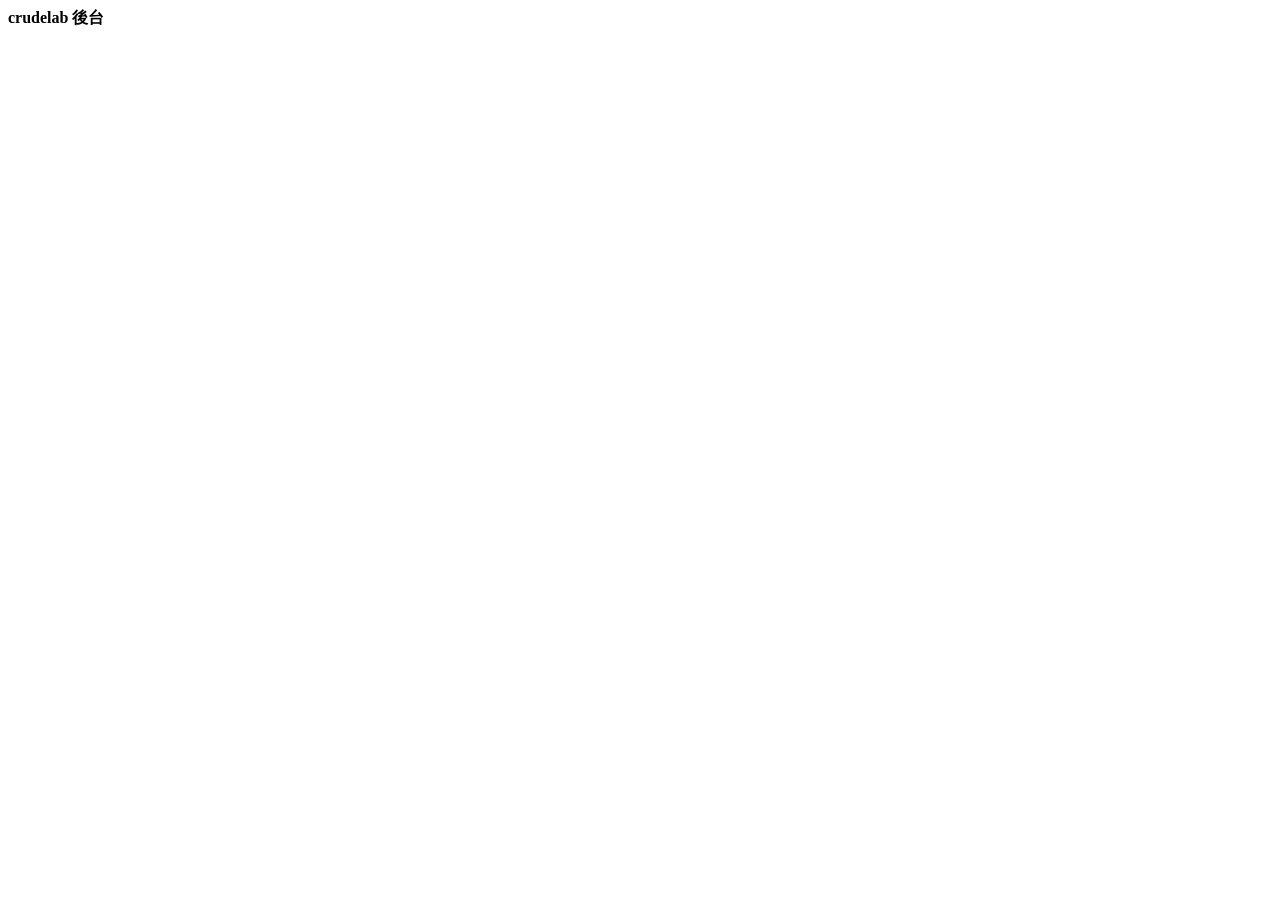
==== src/crudelab/web/admin.html @ 0c80f663 "Split into two sites: front (research) and admin (data and parameters) - create_app(settings, site):" ====
<!doctype html>
<html lang="zh-Hant">
<head>
<meta charset="utf-8">
<meta name="viewport" content="width=device-width, initial-scale=1">
<title>crudelab 後台</title>
<link rel="stylesheet" href="/static/app.css">
</head>
<body data-site="admin">
<header>
  <b class="brand">crudelab <span class="site-tag">後台</span></b>
  <nav id="nav" aria-label="主導覽"></nav>
  <span class="spacer"></span>
  <a id="other-site" class="site-link" target="_blank" rel="noopener"></a>
</header>
<div id="banner"></div>
<main id="main"></main>
<script type="module" src="/static/js/app.js"></script>
</body>
</html>
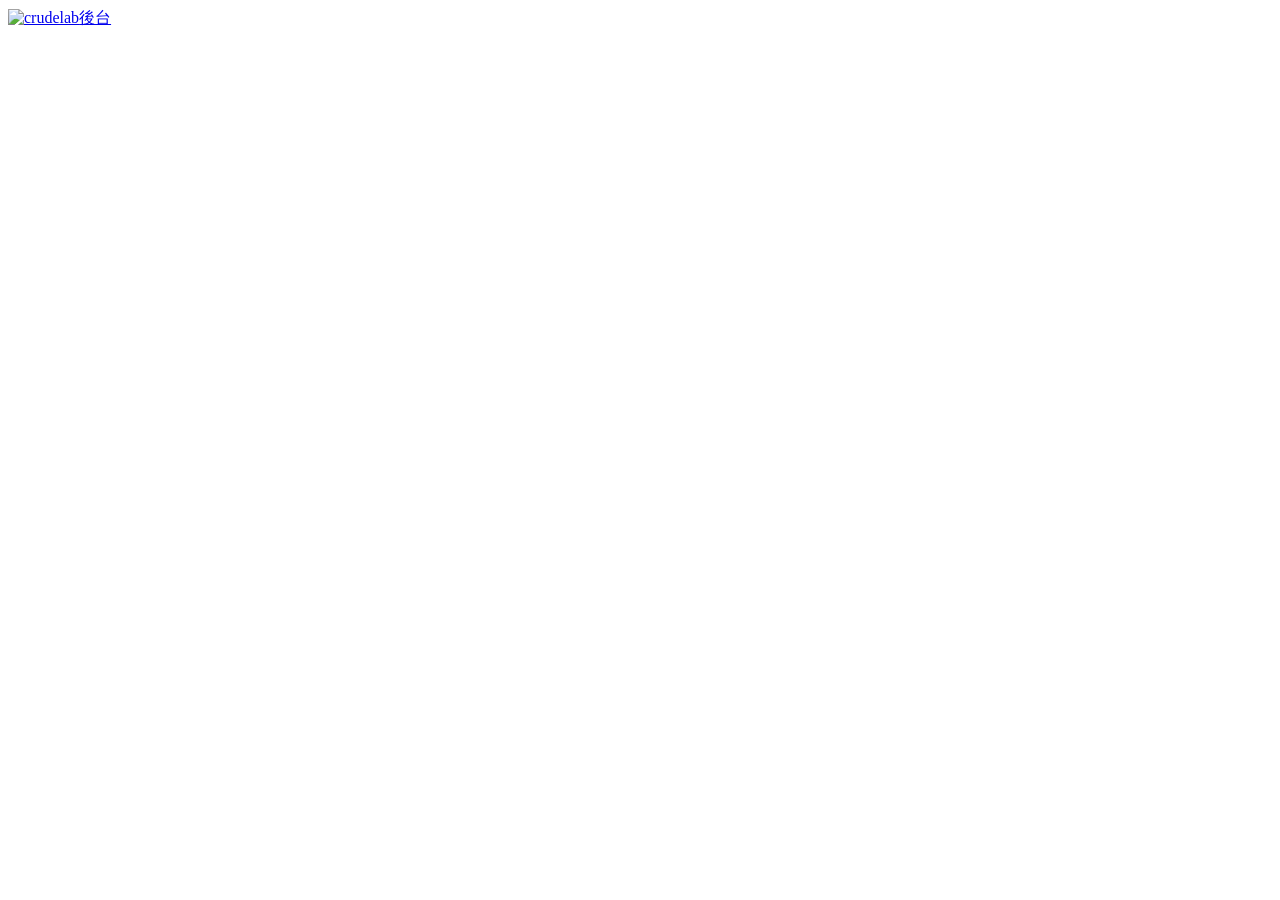
==== commit 0f2b2581: "新標誌上線：分層燒瓶圖標 + Nunito 字標（a 換成油滴），字母外框化不依賴字體 - 網站圖標換成 C3 分層燒瓶；加 iOS 主畫面圖標 - 前台、後台頁首改用橫式組合標誌，淺色／深色模式自動" ====
--- a/src/crudelab/web/admin.html
+++ b/src/crudelab/web/admin.html
@@ -4,13 +4,16 @@
 <meta charset="utf-8">
 <meta name="viewport" content="width=device-width, initial-scale=1">
 <title>crudelab 後台</title>
+<link rel="icon" type="image/svg+xml" href="/static/favicon.svg">
+<link rel="apple-touch-icon" href="/static/brand/apple-touch-icon.png">
 <link rel="stylesheet" href="/static/app.css">
 </head>
 <body data-site="admin">
 <header>
-  <b class="brand">crudelab <span class="site-tag">後台</span></b>
+  <a class="brand" href="/" aria-label="crudelab 後台首頁"><picture class="brand-logo"><source srcset="/static/brand/crudelab-lockup-dark.svg" media="(prefers-color-scheme: dark)"><img src="/static/brand/crudelab-lockup-light.svg" alt="crudelab" width="95" height="22"></picture><span class="site-tag">後台</span></a>
   <nav id="nav" aria-label="主導覽"></nav>
   <span class="spacer"></span>
+  <span id="account"></span>
   <a id="other-site" class="site-link" target="_blank" rel="noopener"></a>
 </header>
 <div id="banner"></div>
